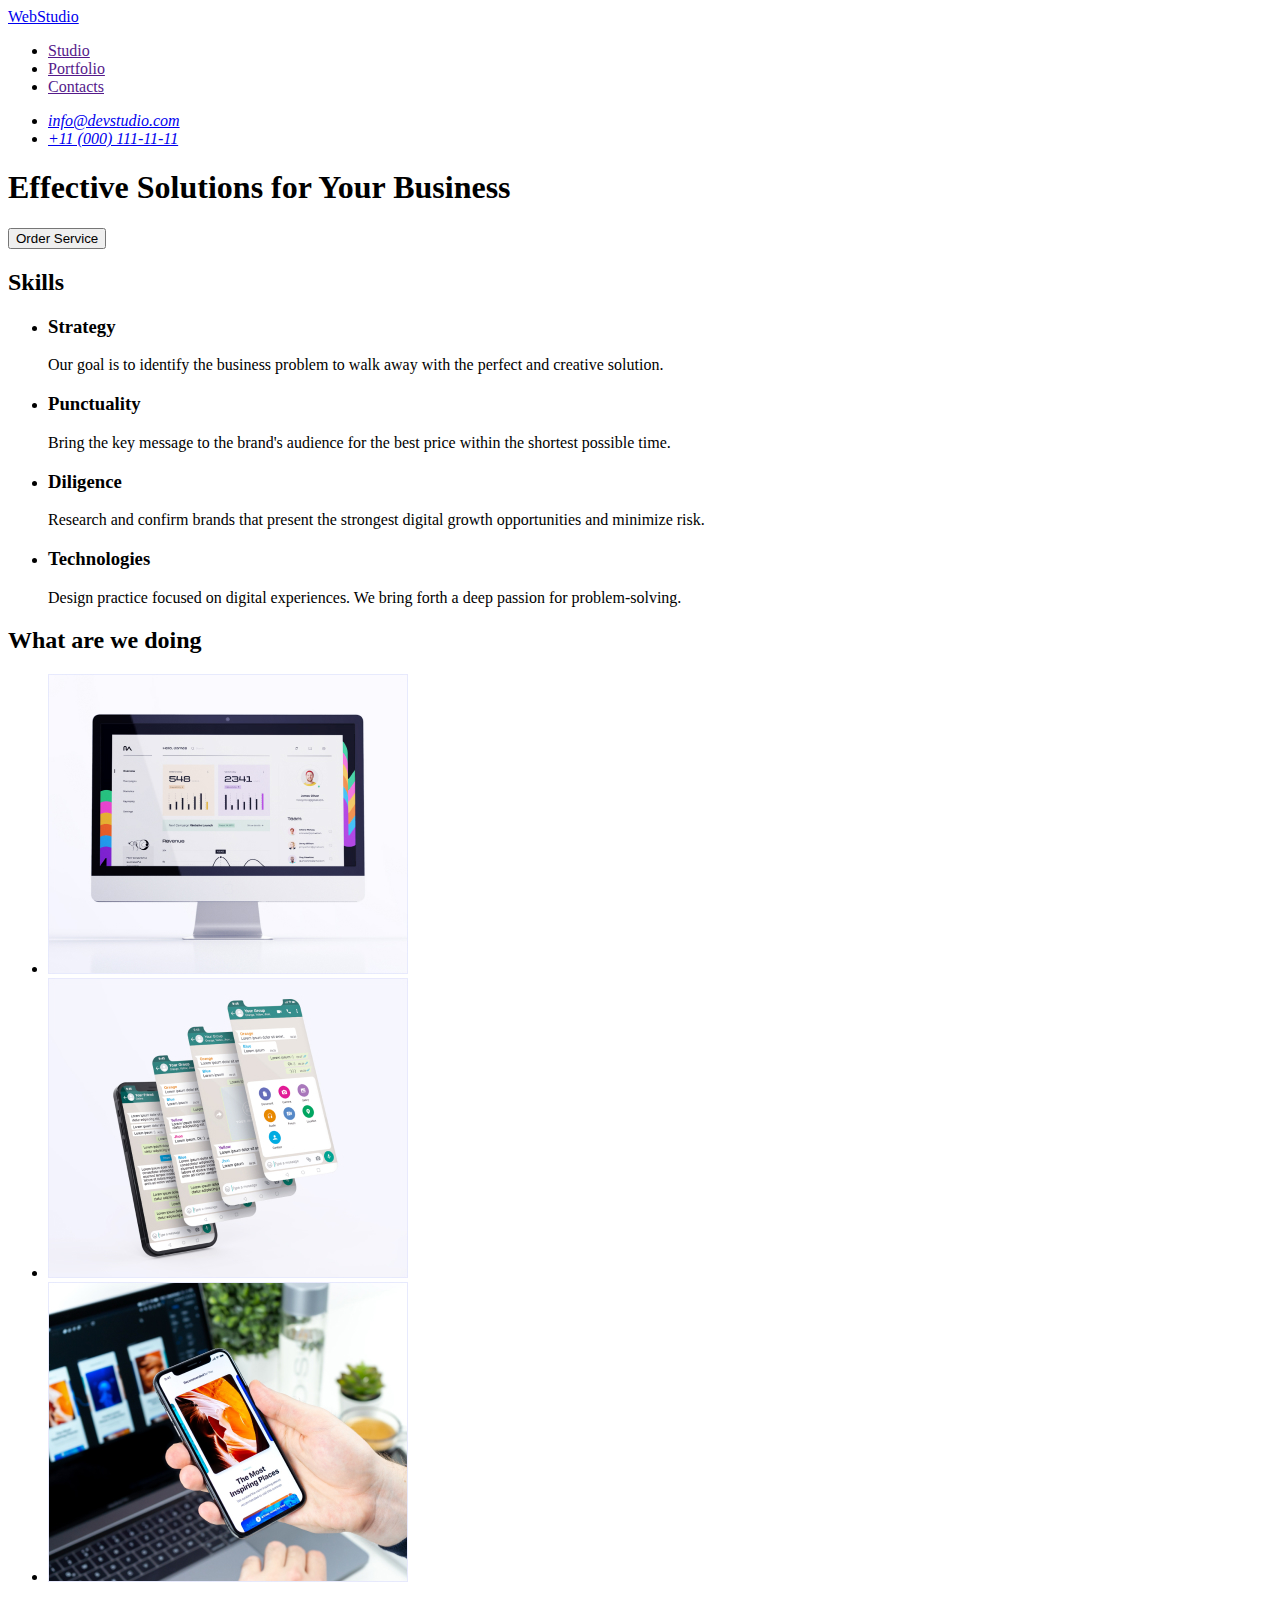
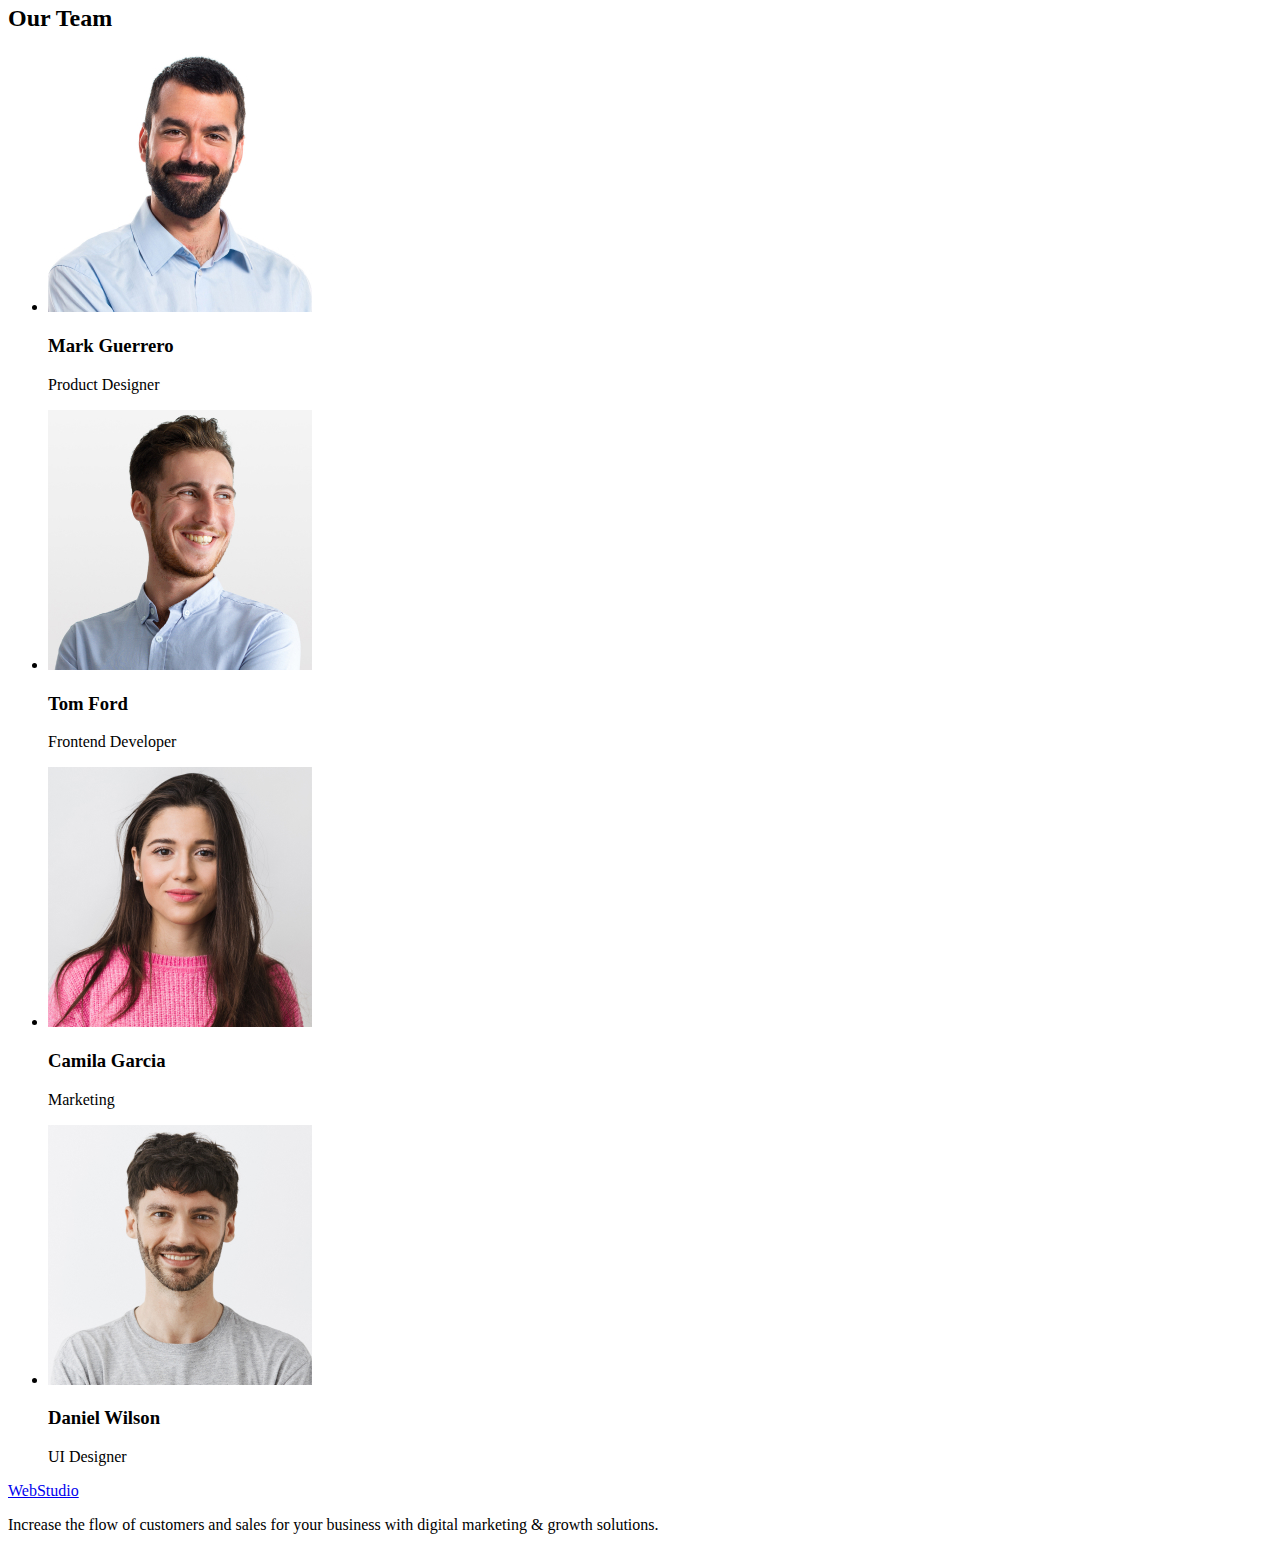
==== index.html @ 59d2ad16 "Initial commit" ====
<!DOCTYPE html>
<html lang="en">
  <head>
    <meta charset="UTF-8" />
    <meta http-equiv="X-UA-Compatible" content="IE=edge" />
    <meta name="viewport" content="width=device-width, initial-scale=1.0" />
    <title>WebStudio</title>
  </head>
  <body>
    <!--Шапка сайту-->
    <header>
      <nav>
        <a href="./index.html">WebStudio</a>

        <ul>
          <li>
            <a href="">Studio</a>
          </li>
          <li>
            <a href="">Portfolio</a>
          </li>
          <li>
            <a href="">Contacts</a>
          </li>
        </ul>
      </nav>

      <address>
        <ul>
          <li>
            <a href="mailto:info@devstudio.com">info@devstudio.com</a>
          </li>
          <li>
            <a href="tel:+110001111111">+11 (000) 111-11-11</a>
          </li>
        </ul>
      </address>
    </header>

    <!--Основний контент-->
    <main>
      <!--Секція hero-->
      <section>
        <h1>Effective Solutions for Your Business</h1>

        <button type="button">Order Service</button>
      </section>

      <!--Секція skills-->
      <section>
        <h2>Skills</h2>
        <!--Заховати за допомогою css-->

        <ul>
          <li>
            <h3>Strategy</h3>
            <p>
              Our goal is to identify the business problem to walk away with the
              perfect and creative solution.
            </p>
          </li>
          <li>
            <h3>Punctuality</h3>
            <p>
              Bring the key message to the brand's audience for the best price
              within the shortest possible time.
            </p>
          </li>
          <li>
            <h3>Diligence</h3>
            <p>
              Research and confirm brands that present the strongest digital
              growth opportunities and minimize risk.
            </p>
          </li>
          <li>
            <h3>Technologies</h3>
            <p>
              Design practice focused on digital experiences. We bring forth a
              deep passion for problem-solving.
            </p>
          </li>
        </ul>
      </section>

      <!--Секція works-->
      <section>
        <h2>What are we doing</h2>
        <ul>
          <li>
            <img
              src="./images/img-one.jpg"
              alt="computer monitor"
              width="360"
            />
          </li>
          <li>
            <img
              src="./images/img-two.jpg"
              alt="four smartphone screens with open applications"
              width="360"
            />
          </li>
          <li>
            <img
              src="./images/img-three.jpg"
              alt="smartphone in hand on the background of a laptop"
              width="360"
            />
          </li>
        </ul>
      </section>

      <!--Секція team-->
      <section>
        <h2>Our Team</h2>
        <ul>
          <li>
            <img
              src="./images/img-mark.jpg"
              alt="photo Mark Guerrero"
              width="264"
            />
            <h3>Mark Guerrero</h3>
            <p>Product Designer</p>
          </li>
          <li>
            <img src="./images/img-tom.jpg" alt="photo Tom Ford" width="264" />
            <h3>Tom Ford</h3>
            <p>Frontend Developer</p>
          </li>
          <li>
            <img
              src="./images/img-camila.jpg"
              alt="photo Camila Garcia"
              width="264"
            />
            <h3>Camila Garcia</h3>
            <p>Marketing</p>
          </li>
          <li>
            <img
              src="./images/img-daniel.jpg"
              alt="photo Daniel Wilson"
              width="264"
            />
            <h3>Daniel Wilson</h3>
            <p>UI Designer</p>
          </li>
        </ul>
      </section>
    </main>

    <!--Підвал сайту-->
    <footer>
      <a href="./index.html">WebStudio</a>
      <p>
        Increase the flow of customers and sales for your business with digital
        marketing & growth solutions.
      </p>
    </footer>
  </body>
</html>
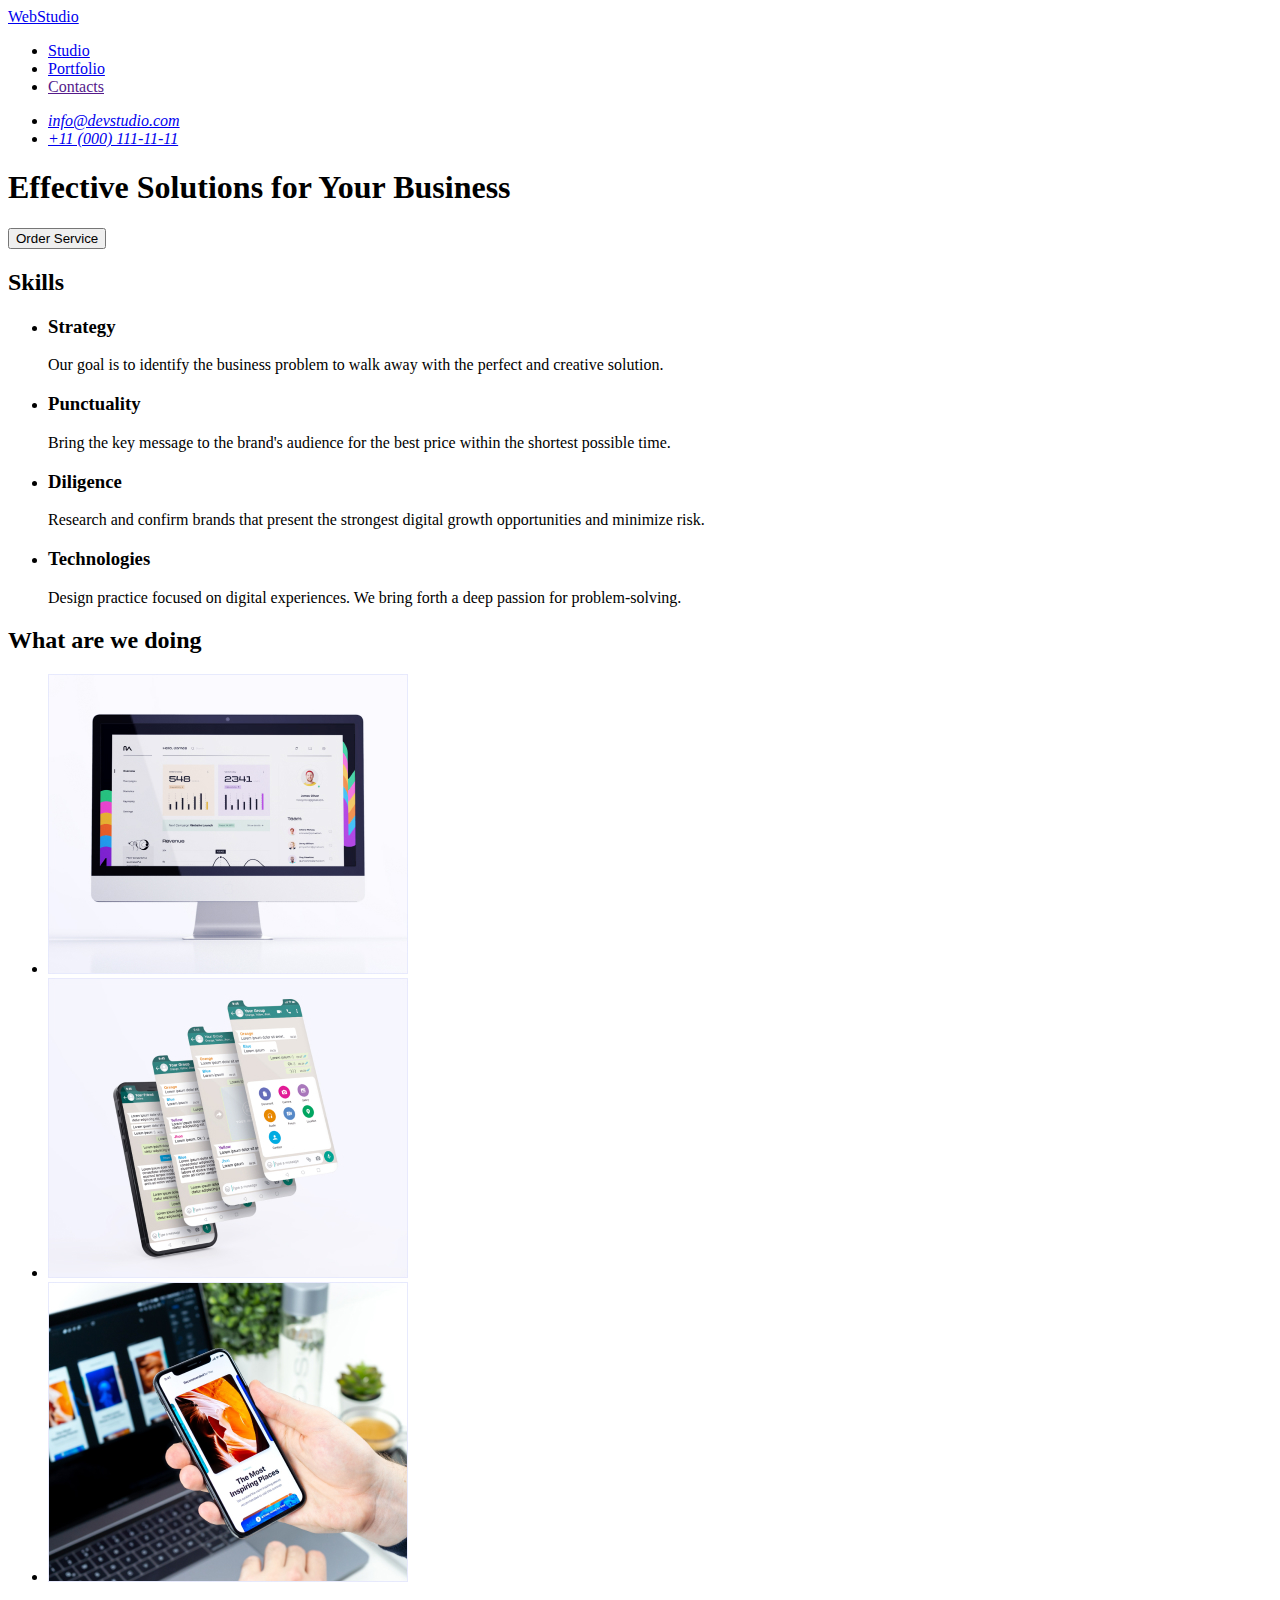
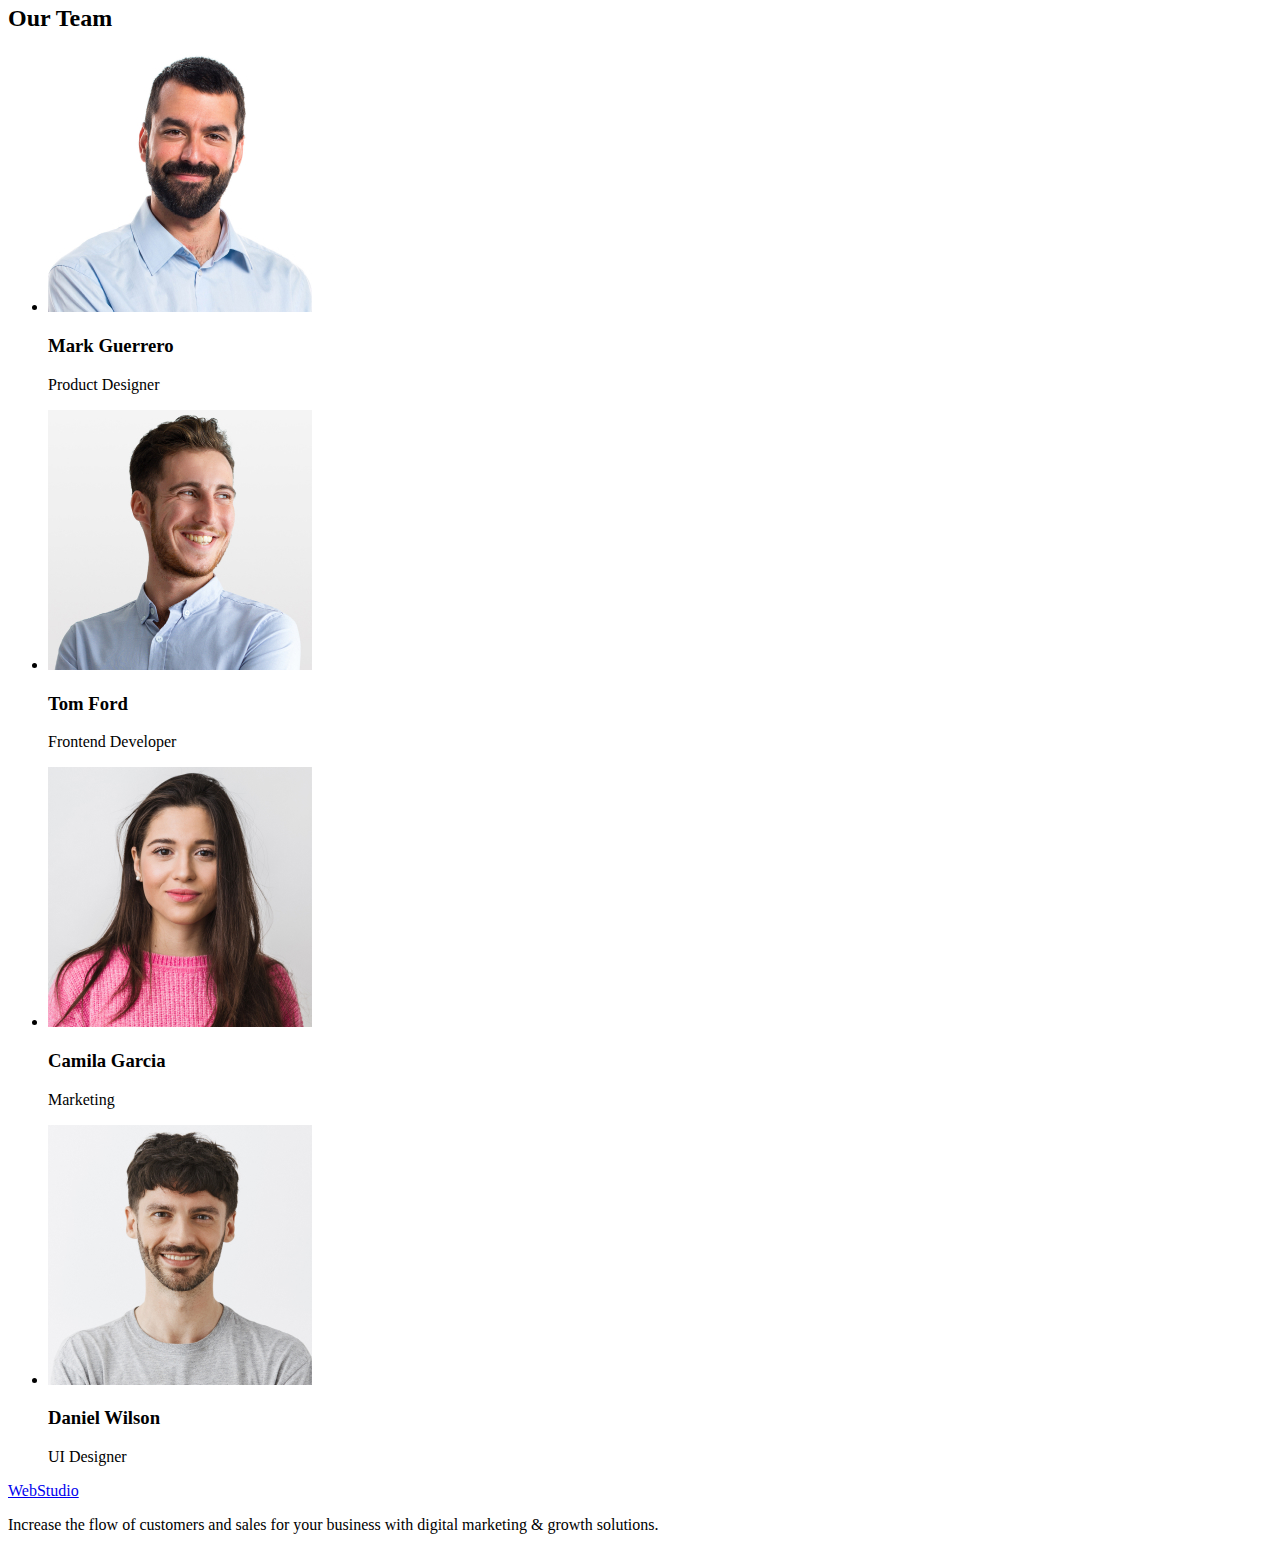
==== commit ec5a70b1: "проведена розмітка сторінки portfolio, підключено файл зі стилями та шрифти" ====
--- a/index.html
+++ b/index.html
@@ -5,19 +5,24 @@
     <meta http-equiv="X-UA-Compatible" content="IE=edge" />
     <meta name="viewport" content="width=device-width, initial-scale=1.0" />
     <title>WebStudio</title>
+    <link
+      href="https://fonts.googleapis.com/css2?family=Raleway:wght@800&family=Roboto:wght@400;500;700;900&display=swap"
+      rel="stylesheet"
+    />
+    <link href="./css/styles.css" rel="stylesheet" />
   </head>
   <body>
-    <!--Шапка сайту-->
+    <!--Header-->
     <header>
       <nav>
         <a href="./index.html">WebStudio</a>
 
         <ul>
           <li>
-            <a href="">Studio</a>
+            <a href="./index.html">Studio</a>
           </li>
           <li>
-            <a href="">Portfolio</a>
+            <a href="./portfolio.html">Portfolio</a>
           </li>
           <li>
             <a href="">Contacts</a>
@@ -37,16 +42,17 @@
       </address>
     </header>
 
-    <!--Основний контент-->
+    <!--Main content-->
+
     <main>
-      <!--Секція hero-->
+      <!--Section hero-->
       <section>
         <h1>Effective Solutions for Your Business</h1>
 
         <button type="button">Order Service</button>
       </section>
 
-      <!--Секція skills-->
+      <!--Section skills-->
       <section>
         <h2>Skills</h2>
         <!--Заховати за допомогою css-->
@@ -83,7 +89,7 @@
         </ul>
       </section>
 
-      <!--Секція works-->
+      <!--Section works-->
       <section>
         <h2>What are we doing</h2>
         <ul>
@@ -111,7 +117,7 @@
         </ul>
       </section>
 
-      <!--Секція team-->
+      <!--Section team-->
       <section>
         <h2>Our Team</h2>
         <ul>
@@ -151,7 +157,7 @@
       </section>
     </main>
 
-    <!--Підвал сайту-->
+    <!--Footer-->
     <footer>
       <a href="./index.html">WebStudio</a>
       <p>
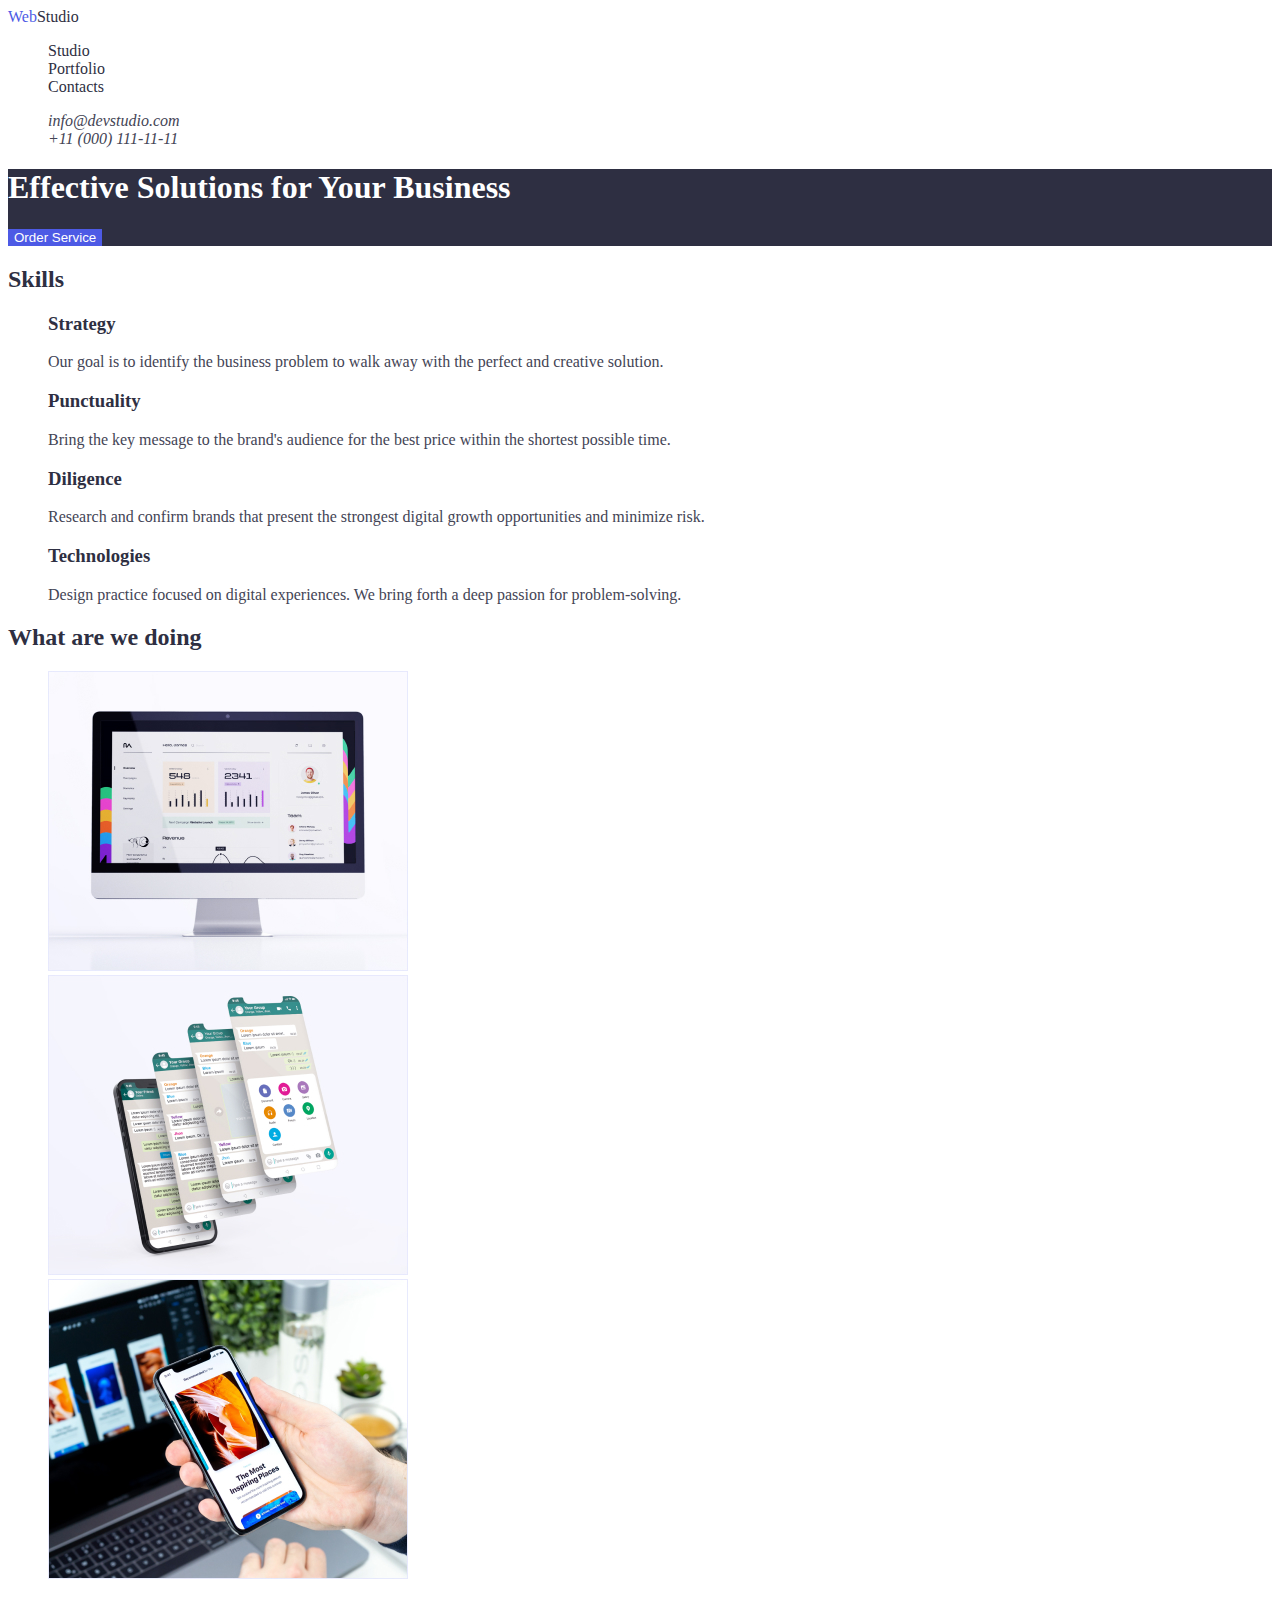
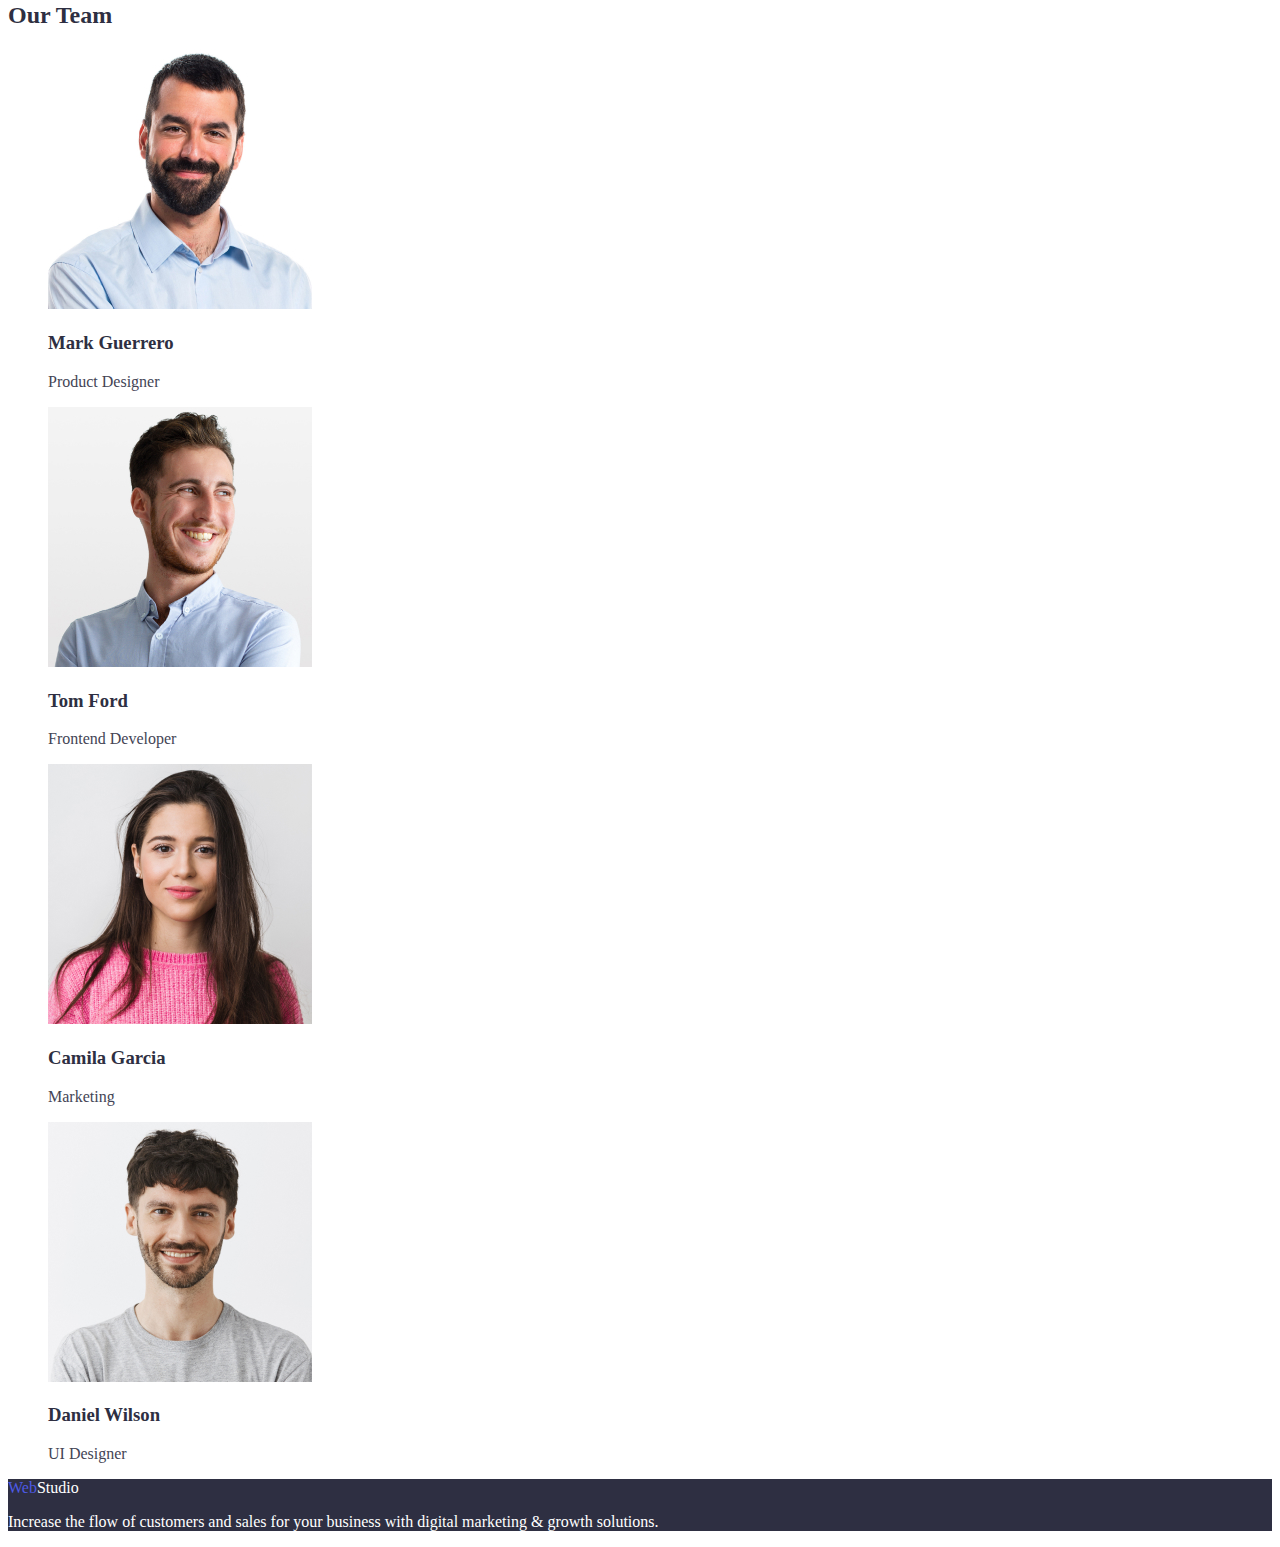
==== commit 2ba88fe1: "розмічена палітра кольорів" ====
--- a/index.html
+++ b/index.html
@@ -15,28 +15,32 @@
     <!--Header-->
     <header>
       <nav>
-        <a href="./index.html">WebStudio</a>
+        <a href="./index.html" class="logo"
+          ><span class="logo-w">Web</span>Studio</a
+        >
 
-        <ul>
+        <ul class="nav-list list">
           <li>
-            <a href="./index.html">Studio</a>
+            <a href="./index.html" class="nav-link">Studio</a>
           </li>
           <li>
-            <a href="./portfolio.html">Portfolio</a>
+            <a href="./portfolio.html" class="nav-link">Portfolio</a>
           </li>
           <li>
-            <a href="">Contacts</a>
+            <a href="" class="nav-link">Contacts</a>
           </li>
         </ul>
       </nav>
 
       <address>
-        <ul>
+        <ul class="addr-list list">
           <li>
-            <a href="mailto:info@devstudio.com">info@devstudio.com</a>
+            <a href="mailto:info@devstudio.com" class="mail-link"
+              >info@devstudio.com</a
+            >
           </li>
           <li>
-            <a href="tel:+110001111111">+11 (000) 111-11-11</a>
+            <a href="tel:+110001111111" class="tel-link">+11 (000) 111-11-11</a>
           </li>
         </ul>
       </address>
@@ -46,41 +50,43 @@
 
     <main>
       <!--Section hero-->
-      <section>
-        <h1>Effective Solutions for Your Business</h1>
+      <section class="section hero">
+        <h1 class="section-title hero-title">
+          Effective Solutions for Your Business
+        </h1>
 
-        <button type="button">Order Service</button>
+        <button type="button" class="btn">Order Service</button>
       </section>
 
       <!--Section skills-->
-      <section>
-        <h2>Skills</h2>
+      <section class="section">
+        <h2 class="section-title">Skills</h2>
         <!--Заховати за допомогою css-->
 
-        <ul>
+        <ul class="list">
           <li>
-            <h3>Strategy</h3>
+            <h3 class="section-title">Strategy</h3>
             <p>
               Our goal is to identify the business problem to walk away with the
               perfect and creative solution.
             </p>
           </li>
           <li>
-            <h3>Punctuality</h3>
+            <h3 class="section-title">Punctuality</h3>
             <p>
               Bring the key message to the brand's audience for the best price
               within the shortest possible time.
             </p>
           </li>
           <li>
-            <h3>Diligence</h3>
+            <h3 class="section-title">Diligence</h3>
             <p>
               Research and confirm brands that present the strongest digital
               growth opportunities and minimize risk.
             </p>
           </li>
           <li>
-            <h3>Technologies</h3>
+            <h3 class="section-title">Technologies</h3>
             <p>
               Design practice focused on digital experiences. We bring forth a
               deep passion for problem-solving.
@@ -90,9 +96,9 @@
       </section>
 
       <!--Section works-->
-      <section>
-        <h2>What are we doing</h2>
-        <ul>
+      <section class="section">
+        <h2 class="section-title">What are we doing</h2>
+        <ul class="list">
           <li>
             <img
               src="./images/img-one.jpg"
@@ -118,21 +124,21 @@
       </section>
 
       <!--Section team-->
-      <section>
-        <h2>Our Team</h2>
-        <ul>
+      <section class="section">
+        <h2 class="section-title">Our Team</h2>
+        <ul class="list">
           <li>
             <img
               src="./images/img-mark.jpg"
               alt="photo Mark Guerrero"
               width="264"
             />
-            <h3>Mark Guerrero</h3>
+            <h3 class="section-title">Mark Guerrero</h3>
             <p>Product Designer</p>
           </li>
           <li>
             <img src="./images/img-tom.jpg" alt="photo Tom Ford" width="264" />
-            <h3>Tom Ford</h3>
+            <h3 class="section-title">Tom Ford</h3>
             <p>Frontend Developer</p>
           </li>
           <li>
@@ -141,7 +147,7 @@
               alt="photo Camila Garcia"
               width="264"
             />
-            <h3>Camila Garcia</h3>
+            <h3 class="section-title">Camila Garcia</h3>
             <p>Marketing</p>
           </li>
           <li>
@@ -150,7 +156,7 @@
               alt="photo Daniel Wilson"
               width="264"
             />
-            <h3>Daniel Wilson</h3>
+            <h3 class="section-title">Daniel Wilson</h3>
             <p>UI Designer</p>
           </li>
         </ul>
@@ -158,9 +164,11 @@
     </main>
 
     <!--Footer-->
-    <footer>
-      <a href="./index.html">WebStudio</a>
-      <p>
+    <footer class="footer">
+      <a href="./index.html" class="logo logo-stud"
+        ><span class="logo-w">Web</span>Studio</a
+      >
+      <p class="foot-text">
         Increase the flow of customers and sales for your business with digital
         marketing & growth solutions.
       </p>
--- a/css/styles.css
+++ b/css/styles.css
@@ -0,0 +1,85 @@
+:root {
+  --main-background-color: #ffffff;
+  --main-text-color: #434455;
+  --secondary-text-color: #4d5ae5;
+  --main-title-color: #2e2f42;
+  --secondary-title-color: #ffffff;
+  --button-bg-color: #f4f4fd;
+}
+
+body {
+  background-color: var(--main-background-color);
+  color: var(--main-text-color);
+}
+.list {
+  list-style: none;
+}
+.section-title {
+  color: var(--main-title-color);
+}
+
+/* Logo */
+
+.logo {
+  color: var(--main-title-color);
+  text-decoration: none;
+}
+.logo .logo-w {
+  color: var(--secondary-text-color);
+}
+
+/* Navigation */
+.nav-list .nav-link {
+  color: var(--main-title-color);
+  text-decoration: none;
+}
+
+.addr-list .mail-link,
+.addr-list .tel-link {
+  color: var(--main-text-color);
+  text-decoration: none;
+}
+.addr-list .mail-link:hover,
+.addr-list .mail-link:focus {
+  color: var(--secondary-text-color);
+}
+.addr-list .tel-link:hover,
+.addr-list .tel-link:focus {
+  color: var(--secondary-text-color);
+}
+
+/* Hero */
+.section.hero {
+  background-color: var(--main-title-color);
+}
+.section-title.hero-title {
+  color: var(--main-background-color);
+}
+.btn {
+  cursor: pointer;
+  background-color: var(--secondary-text-color);
+  color: var(--secondary-title-color);
+  border: none;
+}
+
+/* Portfolio */
+.button {
+  cursor: pointer;
+  background-color: var(--button-bg-color);
+  color: var(--secondary-text-color);
+  border: none;
+}
+.button:hover,
+.button:focus {
+  background-color: var(--secondary-text-color);
+  color: var(--main-background-color);
+}
+
+/* Footer */
+.footer {
+  background-color: var(--main-title-color);
+}
+.logo.logo-stud,
+.foot-text {
+  color: var(--main-background-color);
+}
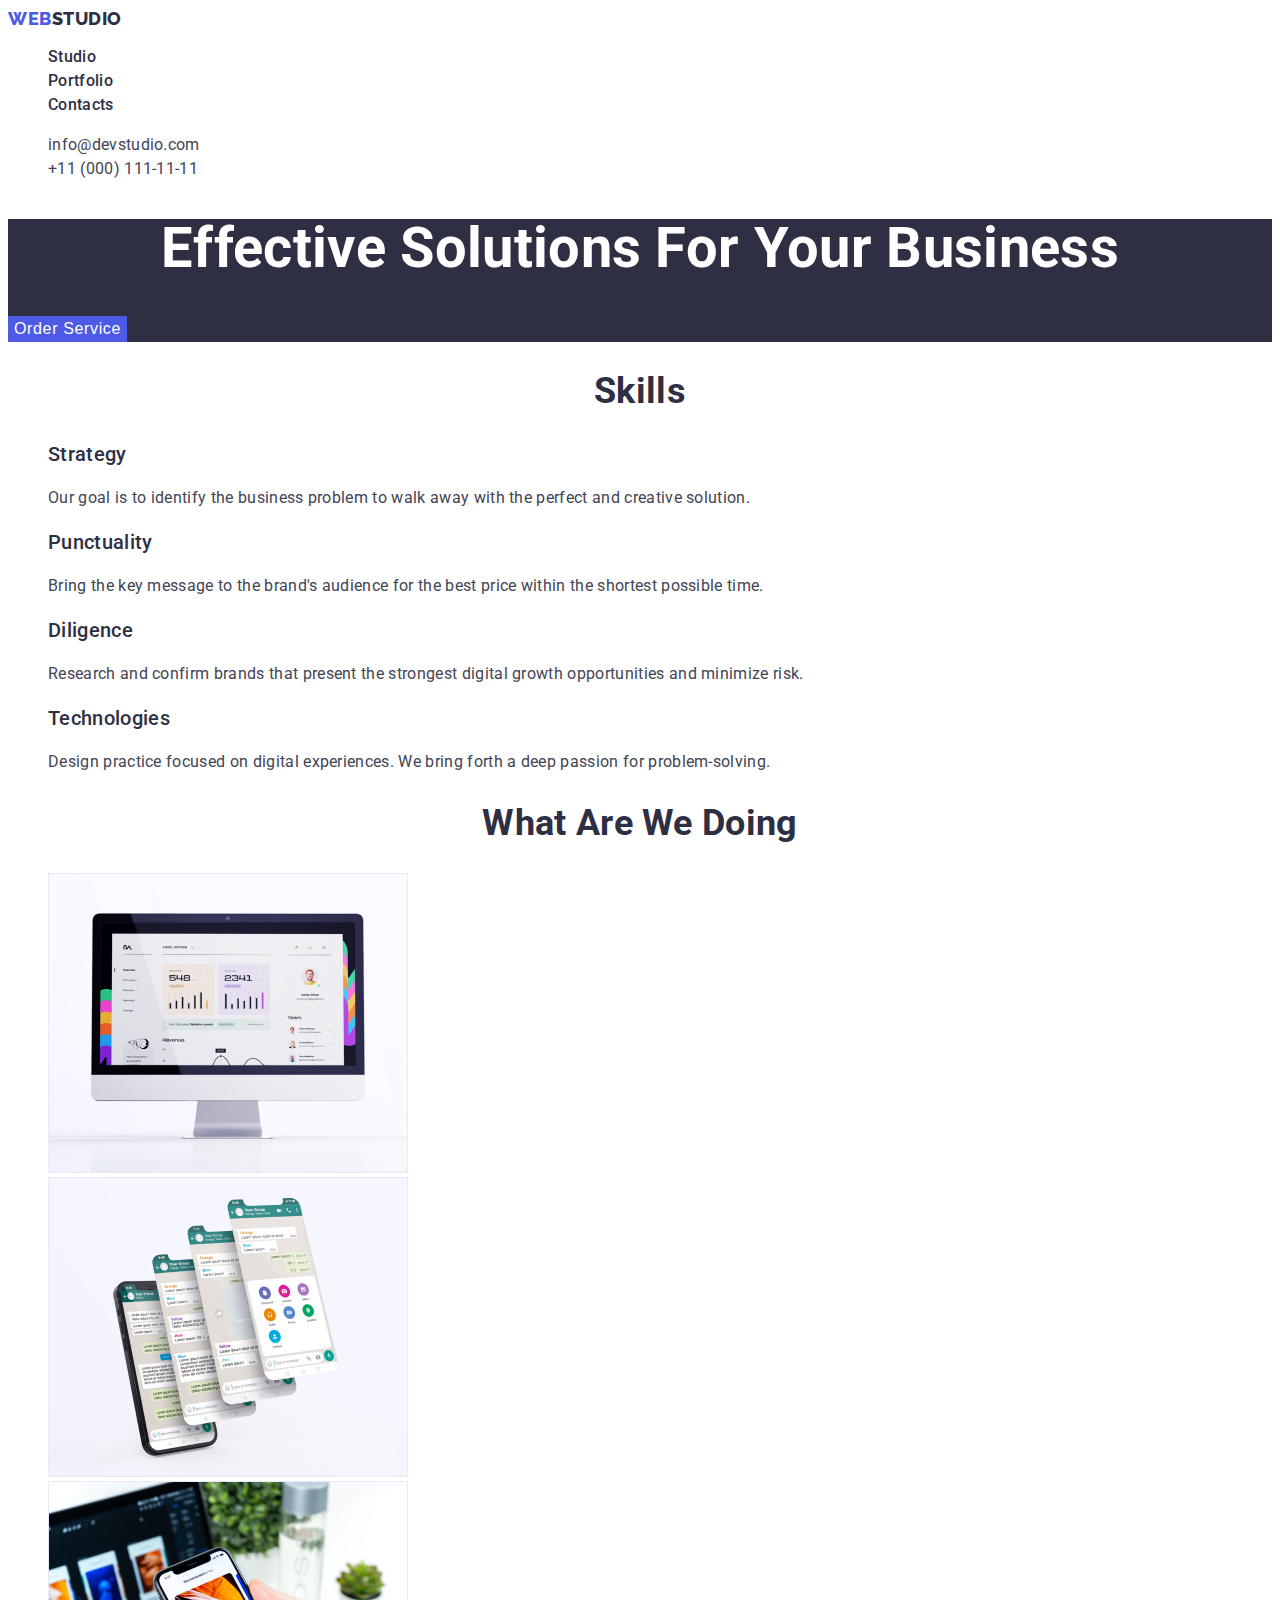
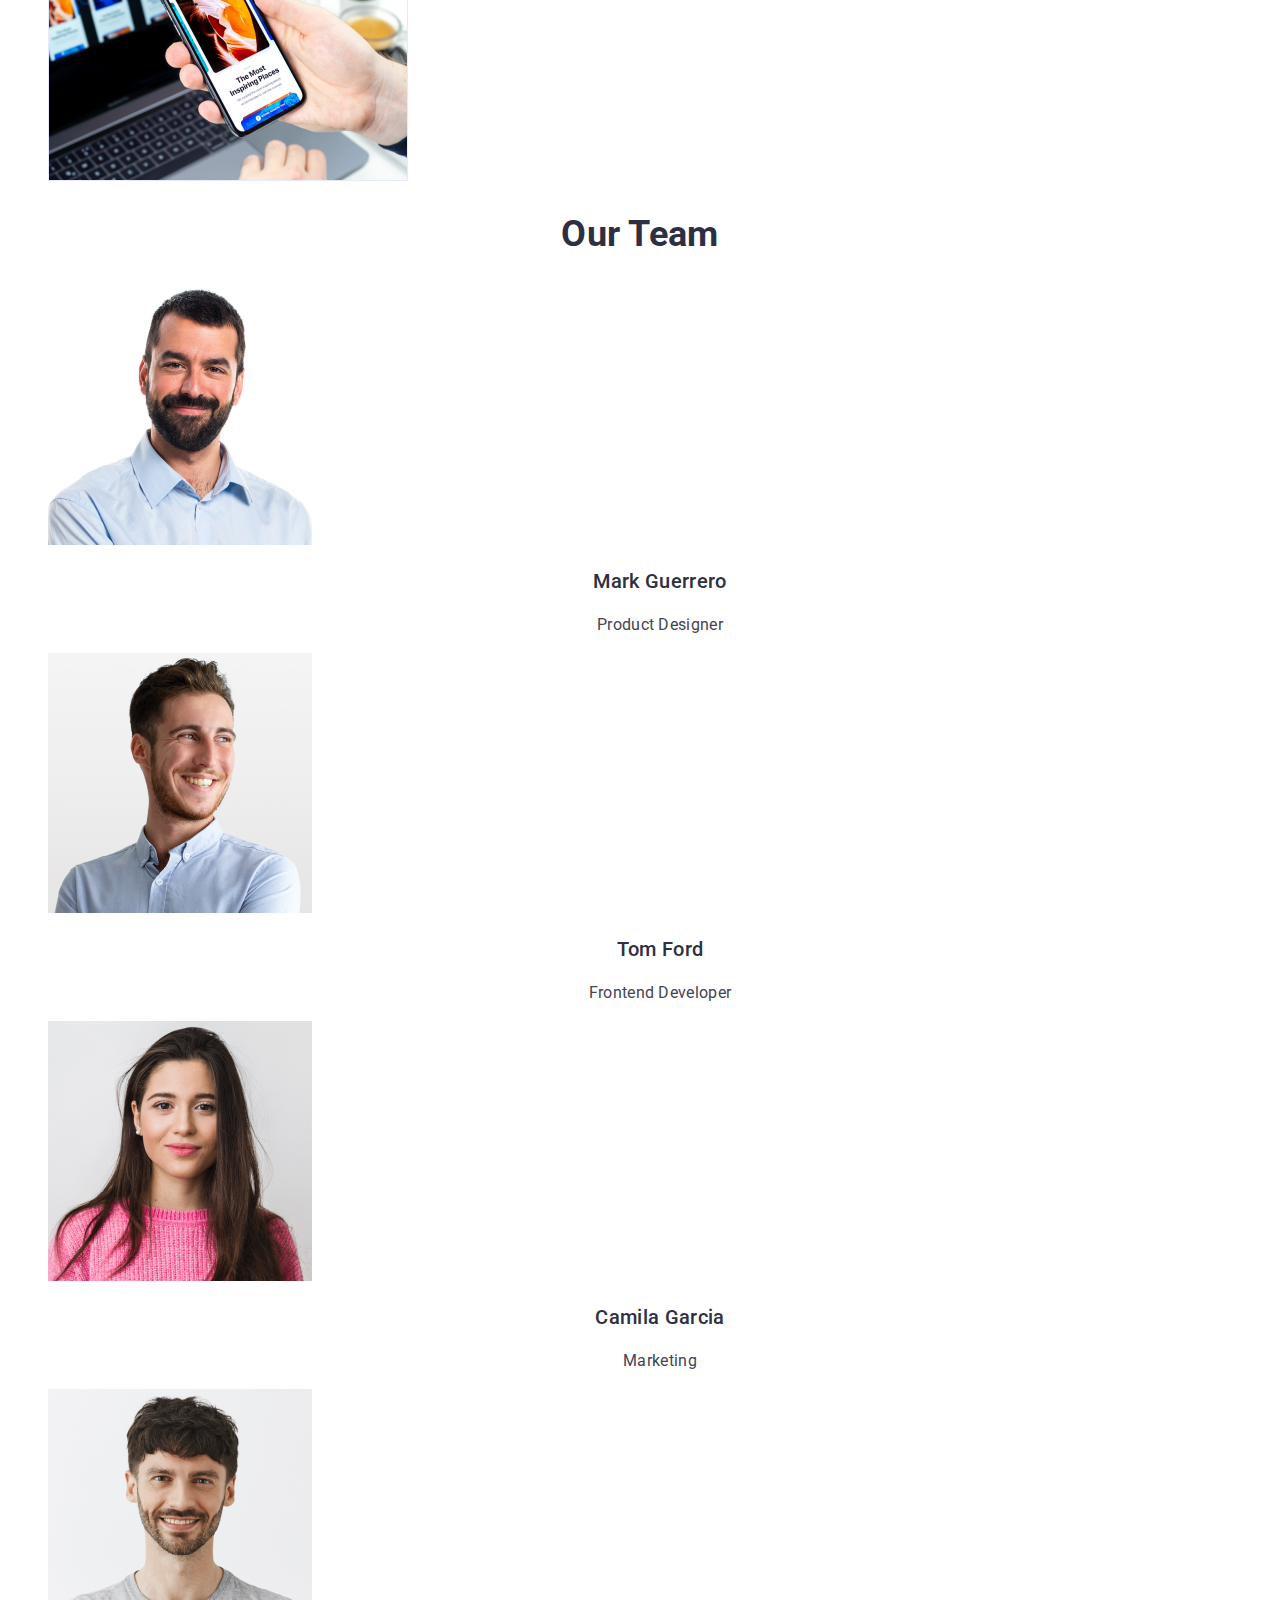
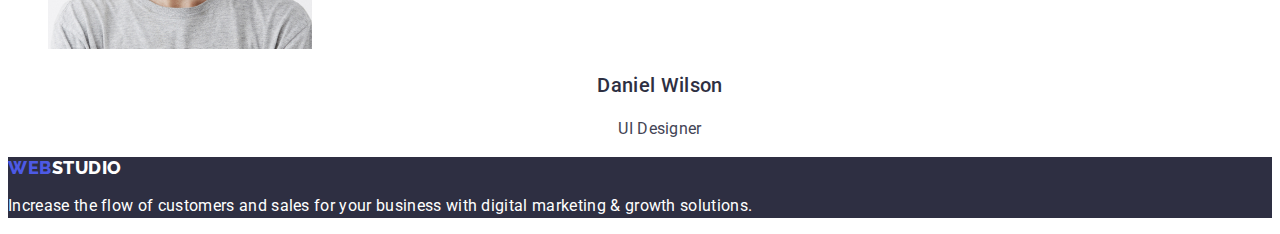
==== commit c42bfca4: "задані шрифти елементам" ====
--- a/index.html
+++ b/index.html
@@ -65,29 +65,29 @@
 
         <ul class="list">
           <li>
-            <h3 class="section-title">Strategy</h3>
-            <p>
+            <h3 class="section-title pro-title">Strategy</h3>
+            <p class="text">
               Our goal is to identify the business problem to walk away with the
               perfect and creative solution.
             </p>
           </li>
           <li>
-            <h3 class="section-title">Punctuality</h3>
-            <p>
+            <h3 class="section-title pro-title">Punctuality</h3>
+            <p class="text">
               Bring the key message to the brand's audience for the best price
               within the shortest possible time.
             </p>
           </li>
           <li>
-            <h3 class="section-title">Diligence</h3>
-            <p>
+            <h3 class="section-title pro-title">Diligence</h3>
+            <p class="text">
               Research and confirm brands that present the strongest digital
               growth opportunities and minimize risk.
             </p>
           </li>
           <li>
-            <h3 class="section-title">Technologies</h3>
-            <p>
+            <h3 class="section-title pro-title">Technologies</h3>
+            <p class="text">
               Design practice focused on digital experiences. We bring forth a
               deep passion for problem-solving.
             </p>
@@ -133,13 +133,13 @@
               alt="photo Mark Guerrero"
               width="264"
             />
-            <h3 class="section-title">Mark Guerrero</h3>
-            <p>Product Designer</p>
+            <h3 class="section-title card-title">Mark Guerrero</h3>
+            <p class="about-text">Product Designer</p>
           </li>
           <li>
             <img src="./images/img-tom.jpg" alt="photo Tom Ford" width="264" />
-            <h3 class="section-title">Tom Ford</h3>
-            <p>Frontend Developer</p>
+            <h3 class="section-title card-title">Tom Ford</h3>
+            <p class="about-text">Frontend Developer</p>
           </li>
           <li>
             <img
@@ -147,8 +147,8 @@
               alt="photo Camila Garcia"
               width="264"
             />
-            <h3 class="section-title">Camila Garcia</h3>
-            <p>Marketing</p>
+            <h3 class="section-title card-title">Camila Garcia</h3>
+            <p class="about-text">Marketing</p>
           </li>
           <li>
             <img
@@ -156,8 +156,8 @@
               alt="photo Daniel Wilson"
               width="264"
             />
-            <h3 class="section-title">Daniel Wilson</h3>
-            <p>UI Designer</p>
+            <h3 class="section-title card-title">Daniel Wilson</h3>
+            <p class="about-text">UI Designer</p>
           </li>
         </ul>
       </section>
--- a/css/styles.css
+++ b/css/styles.css
@@ -10,6 +10,10 @@
 body {
   background-color: var(--main-background-color);
   color: var(--main-text-color);
+
+  font-family: "Roboto", sans-serif;
+  font-style: normal;
+  letter-spacing: 0.02em;
 }
 .list {
   list-style: none;
@@ -23,6 +27,13 @@
 .logo {
   color: var(--main-title-color);
   text-decoration: none;
+
+  font-family: "Raleway", sans-serif;
+  font-weight: 800;
+  font-size: 18px;
+  line-height: 1.17;
+  letter-spacing: 0.03em;
+  text-transform: uppercase;
 }
 .logo .logo-w {
   color: var(--secondary-text-color);
@@ -32,8 +43,19 @@
 .nav-list .nav-link {
   color: var(--main-title-color);
   text-decoration: none;
+
+  font-weight: 500;
+  font-size: 16px;
+  line-height: 1.5;
 }
-
+.addr-list {
+  font-family: "Roboto", sans-serif;
+  font-style: normal;
+  font-weight: 400;
+  font-size: 16px;
+  line-height: 1.5;
+  letter-spacing: 0.02em;
+}
 .addr-list .mail-link,
 .addr-list .tel-link {
   color: var(--main-text-color);
@@ -54,12 +76,57 @@
 }
 .section-title.hero-title {
   color: var(--main-background-color);
+
+  font-weight: 700;
+  font-size: 56px;
+  line-height: 1.07;
+  text-align: center;
 }
+.section-title {
+  font-weight: 700;
+  font-size: 36px;
+  line-height: 1.11;
+  text-align: center;
+  text-transform: capitalize;
+}
+
 .btn {
   cursor: pointer;
   background-color: var(--secondary-text-color);
   color: var(--secondary-title-color);
   border: none;
+
+  font-weight: 500;
+  font-size: 16px;
+  line-height: 1.5;
+  letter-spacing: 0.04em;
+}
+
+/* Section skills */
+.section-title.pro-title {
+  font-weight: 500;
+  font-size: 20px;
+  line-height: 1.2;
+  text-align: left;
+}
+.text {
+  font-weight: 400;
+  font-size: 16px;
+  line-height: 1.5;
+}
+
+/* Section team */
+.section-title.card-title {
+  font-weight: 500;
+  font-size: 20px;
+  line-height: 1.2;
+  text-align: center;
+}
+.about-text {
+  font-weight: 400;
+  font-size: 16px;
+  line-height: 1.5;
+  text-align: center;
 }
 
 /* Portfolio */
@@ -68,11 +135,30 @@
   background-color: var(--button-bg-color);
   color: var(--secondary-text-color);
   border: none;
+
+  font-family: "Roboto", sans-serif;
+  font-style: normal;
+  font-weight: 500;
+  font-size: 16px;
+  line-height: 1.5;
+  text-align: center;
+  letter-spacing: 0.04em;
 }
 .button:hover,
 .button:focus {
   background-color: var(--secondary-text-color);
   color: var(--main-background-color);
+}
+.section-title.works-title {
+  font-weight: 500;
+  font-size: 20px;
+  line-height: 1.2;
+  text-align: left;
+}
+.pro-text {
+  font-weight: 400;
+  font-size: 16px;
+  line-height: 1.5;
 }
 
 /* Footer */
@@ -83,3 +169,11 @@
 .foot-text {
   color: var(--main-background-color);
 }
+.foot-text {
+  font-family: "Roboto", sans-serif;
+  font-style: normal;
+  font-weight: 400;
+  font-size: 16px;
+  line-height: 1.5;
+  letter-spacing: 0.02em;
+}
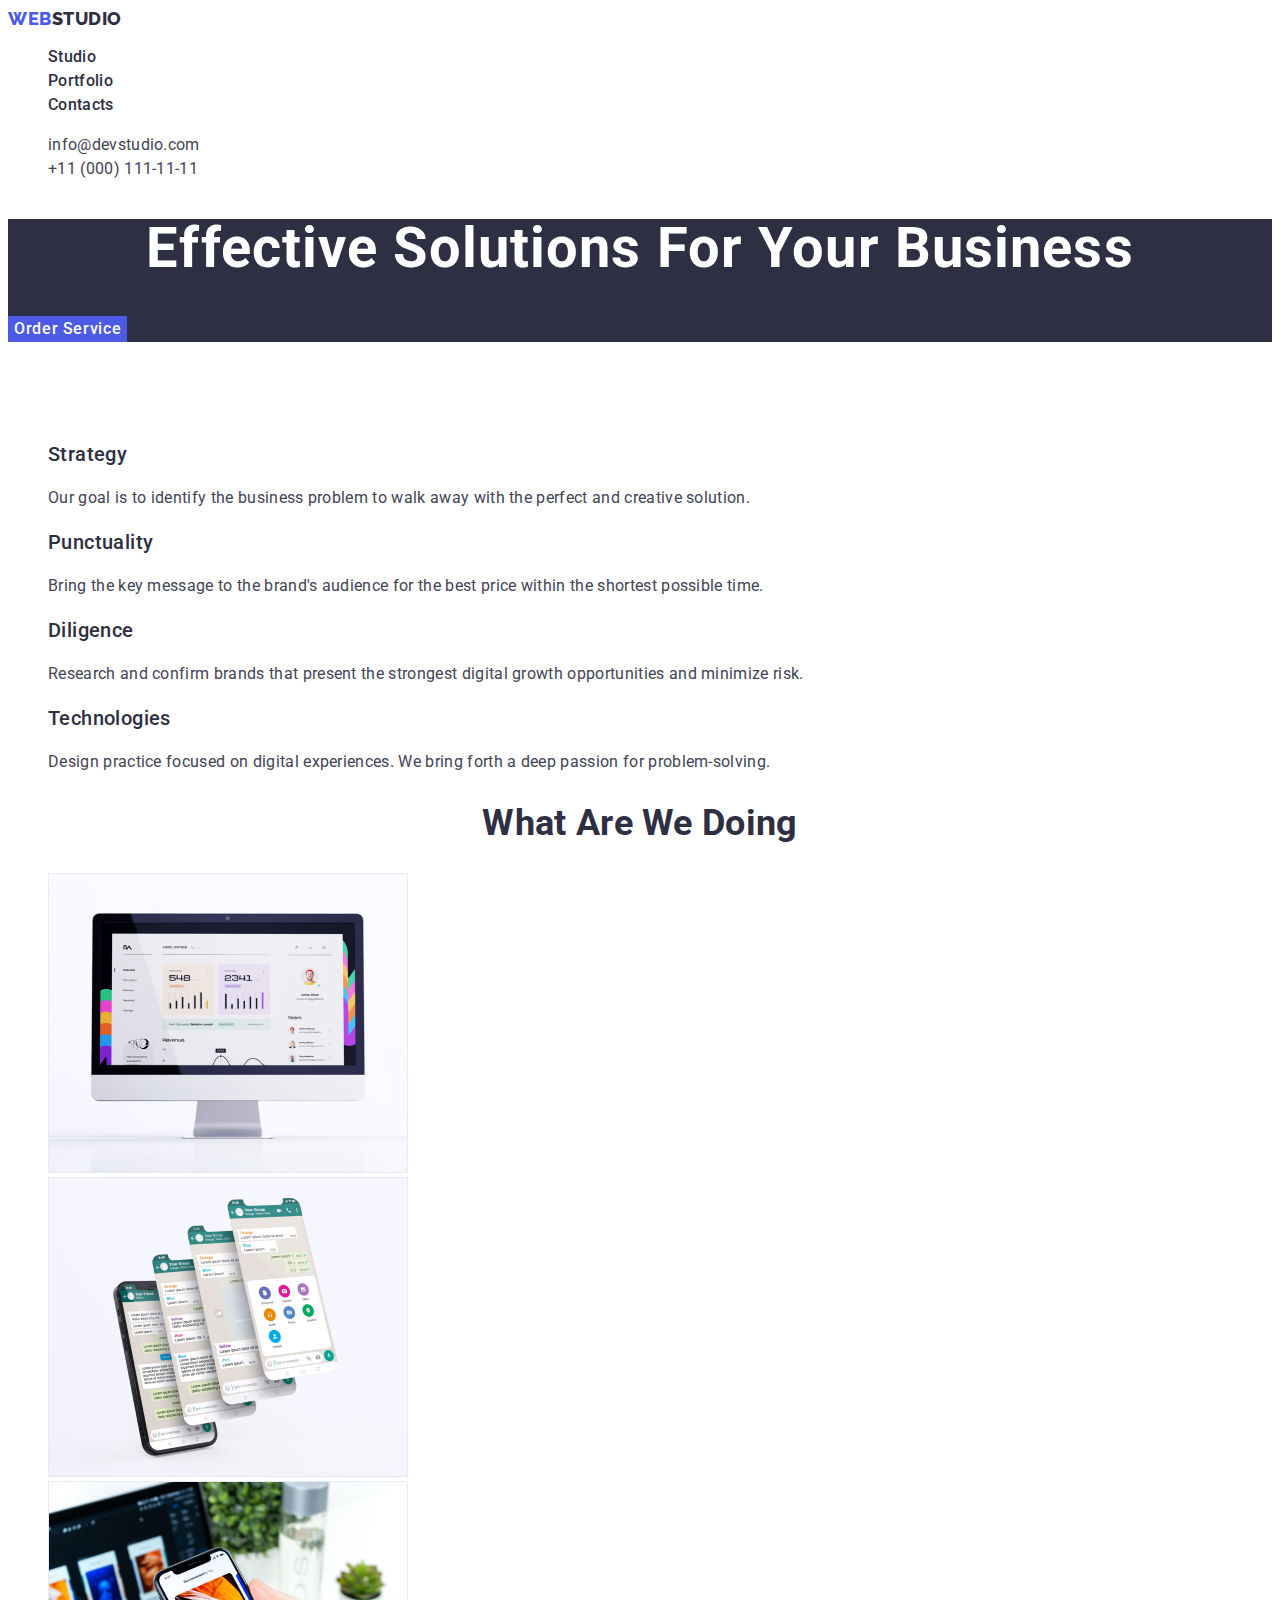
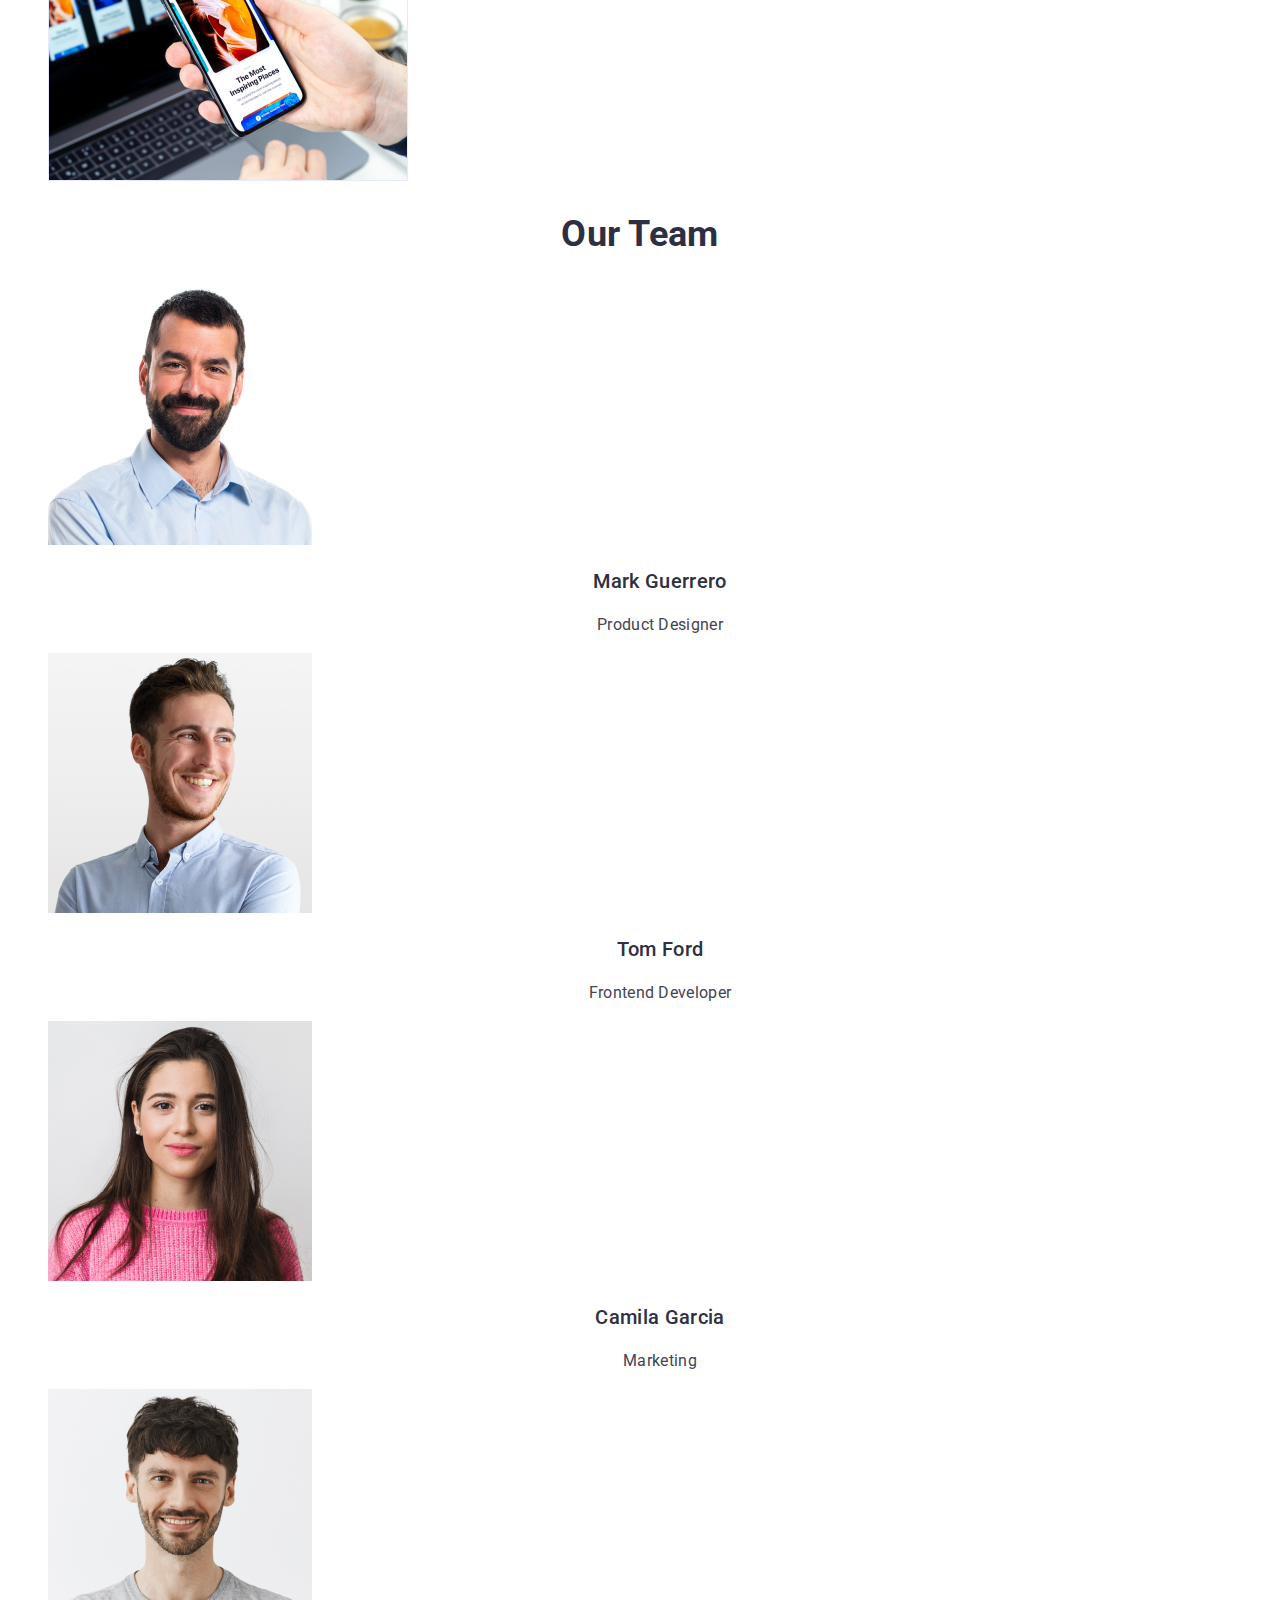
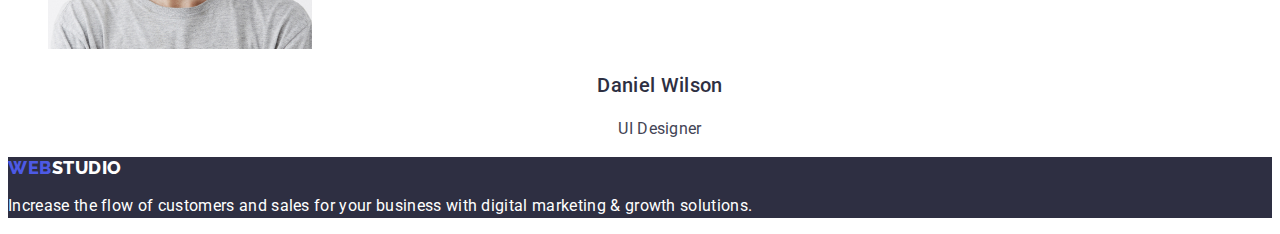
==== commit 7cf614c4: "виправлені помилки першої та другої секції" ====
--- a/index.html
+++ b/index.html
@@ -5,6 +5,8 @@
     <meta http-equiv="X-UA-Compatible" content="IE=edge" />
     <meta name="viewport" content="width=device-width, initial-scale=1.0" />
     <title>WebStudio</title>
+    <link rel="preconnect" href="https://fonts.googleapis.com" />
+    <link rel="preconnect" href="https://fonts.gstatic.com" crossorigin />
     <link
       href="https://fonts.googleapis.com/css2?family=Raleway:wght@800&family=Roboto:wght@400;500;700;900&display=swap"
       rel="stylesheet"
@@ -15,32 +17,34 @@
     <!--Header-->
     <header>
       <nav>
-        <a href="./index.html" class="logo"
-          ><span class="logo-w">Web</span>Studio</a
+        <a href="./index.html" class="logo link"
+          >Web<span class="logo-w">Studio</span></a
         >
 
         <ul class="nav-list list">
           <li>
-            <a href="./index.html" class="nav-link">Studio</a>
+            <a href="./index.html" class="nav-link link">Studio</a>
           </li>
           <li>
-            <a href="./portfolio.html" class="nav-link">Portfolio</a>
+            <a href="./portfolio.html" class="nav-link link">Portfolio</a>
           </li>
           <li>
-            <a href="" class="nav-link">Contacts</a>
+            <a href="" class="nav-link link">Contacts</a>
           </li>
         </ul>
       </nav>
 
-      <address>
+      <address class="address">
         <ul class="addr-list list">
           <li>
-            <a href="mailto:info@devstudio.com" class="mail-link"
+            <a href="mailto:info@devstudio.com" class="address-link link"
               >info@devstudio.com</a
             >
           </li>
           <li>
-            <a href="tel:+110001111111" class="tel-link">+11 (000) 111-11-11</a>
+            <a href="tel:+110001111111" class="address-link link"
+              >+11 (000) 111-11-11</a
+            >
           </li>
         </ul>
       </address>
@@ -60,7 +64,7 @@
 
       <!--Section skills-->
       <section class="section">
-        <h2 class="section-title">Skills</h2>
+        <h2 class="section-title transparent">Skills</h2>
         <!--Заховати за допомогою css-->
 
         <ul class="list">
@@ -165,8 +169,8 @@
 
     <!--Footer-->
     <footer class="footer">
-      <a href="./index.html" class="logo logo-stud"
-        ><span class="logo-w">Web</span>Studio</a
+      <a href="./index.html" class="logo link"
+        >Web<span class="logo-stud">Studio</span></a
       >
       <p class="foot-text">
         Increase the flow of customers and sales for your business with digital
--- a/css/styles.css
+++ b/css/styles.css
@@ -5,6 +5,7 @@
   --main-title-color: #2e2f42;
   --secondary-title-color: #ffffff;
   --button-bg-color: #f4f4fd;
+  --list-color: #404bbf;
 }
 
 body {
@@ -18,6 +19,9 @@
 .list {
   list-style: none;
 }
+.link {
+  text-decoration: none;
+}
 .section-title {
   color: var(--main-title-color);
 }
@@ -25,7 +29,7 @@
 /* Logo */
 
 .logo {
-  color: var(--main-title-color);
+  color: var(--secondary-text-color);
   text-decoration: none;
 
   font-family: "Raleway", sans-serif;
@@ -36,7 +40,7 @@
   text-transform: uppercase;
 }
 .logo .logo-w {
-  color: var(--secondary-text-color);
+  color: var(--main-title-color);
 }
 
 /* Navigation */
@@ -48,26 +52,25 @@
   font-size: 16px;
   line-height: 1.5;
 }
+.nav-link:hover,
+.nav-link:focus {
+  color: var(--list-color);
+}
+.address {
+  font-style: normal;
+}
 .addr-list {
-  font-family: "Roboto", sans-serif;
-  font-style: normal;
   font-weight: 400;
   font-size: 16px;
   line-height: 1.5;
-  letter-spacing: 0.02em;
 }
-.addr-list .mail-link,
-.addr-list .tel-link {
+.addr-list .address-link {
   color: var(--main-text-color);
   text-decoration: none;
 }
-.addr-list .mail-link:hover,
-.addr-list .mail-link:focus {
-  color: var(--secondary-text-color);
-}
-.addr-list .tel-link:hover,
-.addr-list .tel-link:focus {
-  color: var(--secondary-text-color);
+.addr-list .address-link:hover,
+.addr-list .address-link:focus {
+  color: var(--list-color);
 }
 
 /* Hero */
@@ -80,6 +83,7 @@
   font-weight: 700;
   font-size: 56px;
   line-height: 1.07;
+  letter-spacing: 0.02em;
   text-align: center;
 }
 .section-title {
@@ -95,7 +99,7 @@
   background-color: var(--secondary-text-color);
   color: var(--secondary-title-color);
   border: none;
-
+  font-family: "Roboto", sans-serif;
   font-weight: 500;
   font-size: 16px;
   line-height: 1.5;
@@ -103,10 +107,14 @@
 }
 
 /* Section skills */
+.section-title.transparent {
+  visibility: hidden;
+}
 .section-title.pro-title {
   font-weight: 500;
   font-size: 20px;
   line-height: 1.2;
+  letter-spacing: 0.02em;
   text-align: left;
 }
 .text {
@@ -165,11 +173,12 @@
 .footer {
   background-color: var(--main-title-color);
 }
-.logo.logo-stud,
-.foot-text {
+
+.logo .logo-stud {
   color: var(--main-background-color);
 }
 .foot-text {
+  color: var(--main-background-color);
   font-family: "Roboto", sans-serif;
   font-style: normal;
   font-weight: 400;
